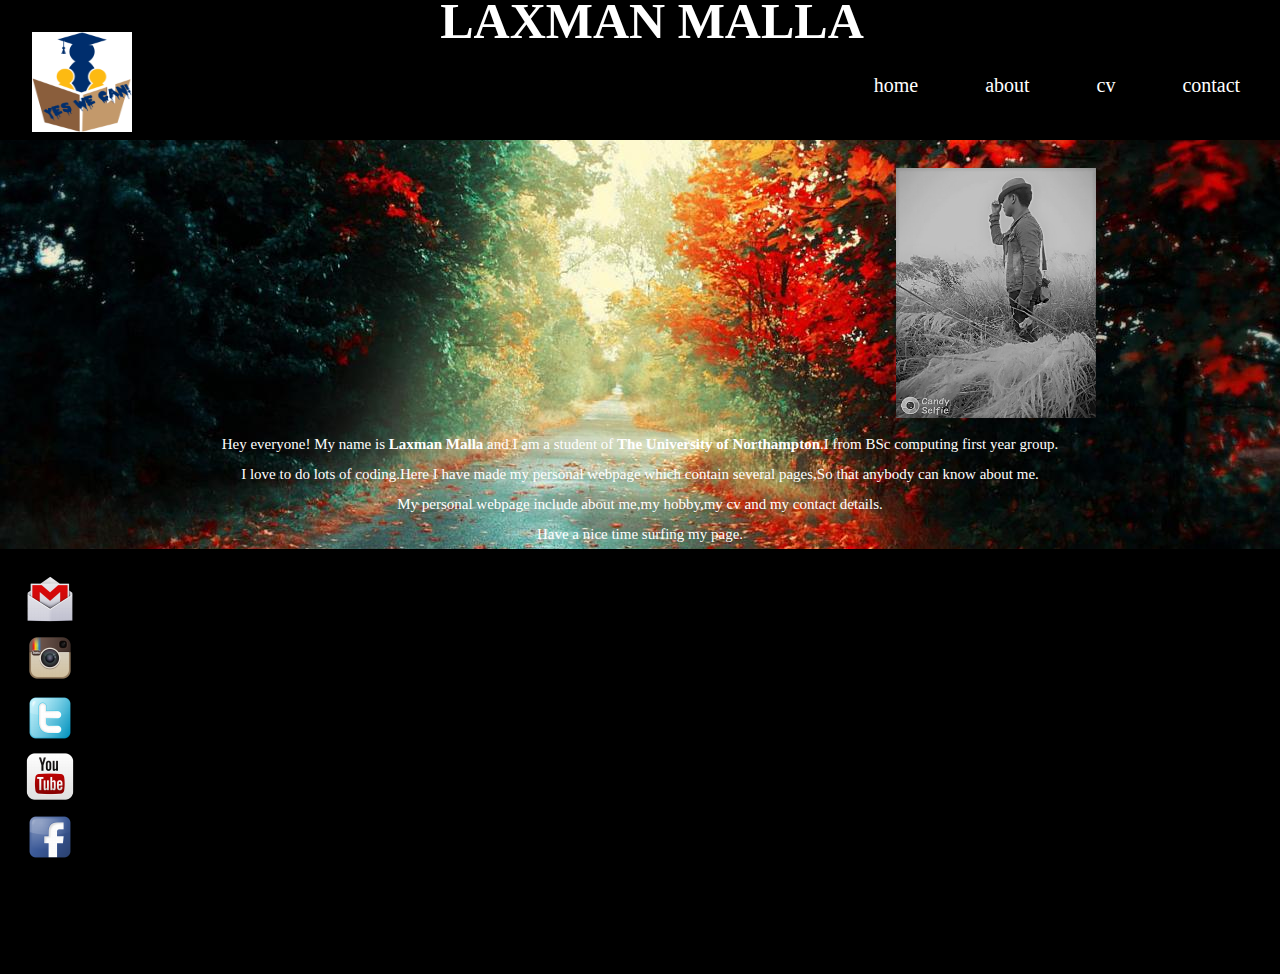
==== index.html @ 5e810591 "My first commit 03-09-2017" ====
<!DOCTYPE html>
<html>
      <head>
        <link rel="icon" href="images/6.jpg">


      </head>
      <title>home</title>
      <link rel="stylesheet"type="text/css"href="css/1.css">
  <body>
      <header>

        <div class="lax">
          <a href="index.html"><img src="images/logo.jpg"style="width:100px;height:100px"></a>
      </div>
        <div class="name">
          <h1>LAXMAN MALLA</h1>
          </div>
      <div class="menubar">
      <ul>
         <li> <a href="index.html">home</a></li>
         <li> <a href="bio.html">about</a></li>
         <li> <a href="cv.html">cv</a></li>
         <li> <a href="contact.html">contact</a></li>
       </ul>
     </div>

     </header>
      <section>
      <div class="images">
     <img src="images/pic.jpg" style="width:200px;height:250px">
    </div>
     <div class="intro">
      <p>Hey everyone! My name is <b>Laxman Malla</b> and I am a student
       of <b>The University of Northampton</b>.I from BSc computing first year group.
       <br>I love to do lots of coding.Here I have made my personal webpage which
       contain several pages,So that anybody can know about me.
       <br>My personal webpage include about me,my hobby,my cv and my contact details.</br>
       Have a nice time surfing my page.
     </p>

     </div>
          </section>
                  <footer>
                <div class="social">
                  <ul>
                    <li><a href="https://www.facebook.com/"><img src="images/1.1.jpg"></a></li>
                    <li><a href="https://www.youtube.com/"><img src="images/2.1.jpg"></a></li>
                    <li><a href="https://www.twitter.com/"><img src="images/3.1.jpg"></a></li>
                      <li><a href="https://www.instagram.com/"><img src="images/4.1.jpg"></a></li>
                        <li><a href="https://www.gmail.com/"><img src="images/5.jpg"></a></li>
                      </ul>
                </div>

                  <div class="googlemap">
                    <iframe src="https://www.google.com/maps/embed?pb=!1m18!1m12!1m3!1d28253.84410042941!2d85.36262135392616!3d27.72560569817799!2m3!1f0!2f0!3f0!3m2!1i1024!2i768!4f13.1!3m3!1m2!1s0x0%3A0xb8e1a147cb4dc56c!2sNayaa+Aayaam+Multi-Disciplinary+Institute+(NAMI)!5e0!3m2!1sen!2snp!4v1488660706093" width="350" height="300" frameborder="0" style="border:0" allowfullscreen></iframe>
                  </div>


                  </footer>



  </body>
</html>
---- css/1.css ----
body{
  background-image: url('../images/nature.jpg');
  background-repeat: no-repeat;
  font-size: 14px;
  margin: 0%;
  width: 100%;
  line-height: 30px;


}
h1,h2,h3,h4,h5,h6,p,ul{margin: 0;padding: 0}
header{background: black;font-size: 14px;margin-bottom: 0.5%;padding: 0.5%;
position:static;


}

.lax{
  display: flex;float: left;padding: 1%;margin: 1%;width: auto;
}
.name {text-align: center;color: white;width: auto;font-size: 25px;font-style:normal;width: auto;padding-right: 10%}
.menubar{background: black;

}
.menubar ul{
  display: flex;flex-flow: row wrap;justify-content:flex-end;

}
.menubar ul li{
  list-style: none;background: black; color: white;padding: 1.5%;margin: 1.5%;font-size: 20px;

}
.menubar ul li a{
  text-decoration:inherit;color: white;

}
.menubar ul li:hover{background: gray;border-radius: 10px;}
.menubar ul li:hover a{color: white}
section{display: flex; flex-direction: column;width: 100%;

}
.images{
padding-left: 70%;
}
.intro{
  @import url(https://fonts.googleapis.com/css?family=Clicker+Script);
  color: white;text-align: center;font-size: 15px;
  font-family: 'Clicker Script', cursive;
}

  footer{
    background: black;padding: 2%;display: flex;flex-direction: row;
     margin: 0%;}

     .social{

     }

     .social ul{
       display: flex;flex-flow: row;flex-direction:column-reverse;
     }
     .social ul li{
       list-style: none;background: black; color: white;padding: 0.5%;margin:0.3 %;
     }
     .social ul li a  {
    text-decoration: inherit;
  }
  .social ul li:hover{background: gray; border-radius: 10px}
  .social ul li:hover a{color: white}


  .googlemap{ width: 60%;
    margin: 1%;padding: 2%;display: flex;flex-direction: row-reverse;
    text-shadow: rgba(0,0,0,0.01) 0 0 1px;
  }


  @media all and (max-width: 600px){
  	.menubar ul{
  		flex-flow: column wrap;
  	}
  	section{
  		flex-flow: column wrap;
  	}
  	.article{
  		width: 98%;
  		margin:1%;
  	}
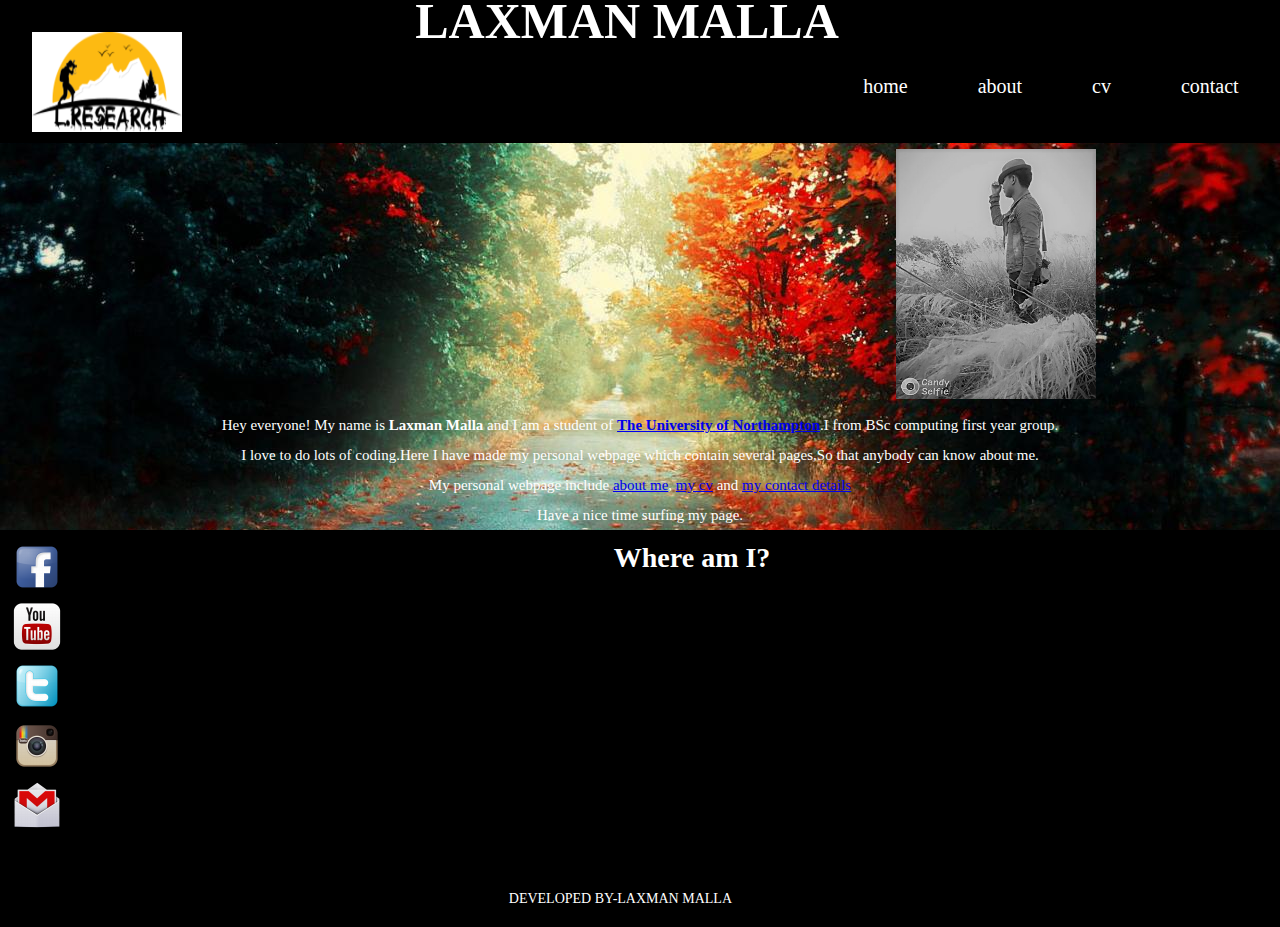
==== commit 3ccf3812: "this is my second commit" ====
--- a/index.html
+++ b/index.html
@@ -11,7 +11,7 @@
       <header>
 
         <div class="lax">
-          <a href="index.html"><img src="images/logo.jpg"style="width:100px;height:100px"></a>
+          <a href="index.html"><img src="images/logo.jpg"style="width:150px;height:100px"></a>
       </div>
         <div class="name">
           <h1>LAXMAN MALLA</h1>
@@ -32,10 +32,10 @@
     </div>
      <div class="intro">
       <p>Hey everyone! My name is <b>Laxman Malla</b> and I am a student
-       of <b>The University of Northampton</b>.I from BSc computing first year group.
+       of <b><a href=http://www.northampton.ac.uk/>The University of Northampton</a></b>.I from BSc computing first year group.
        <br>I love to do lots of coding.Here I have made my personal webpage which
        contain several pages,So that anybody can know about me.
-       <br>My personal webpage include about me,my hobby,my cv and my contact details.</br>
+       <br>My personal webpage include <a href="bio.html">about me</a>, <a href="cv.html">my cv</a> and <a href="contact.html">my contact details</a></br>
        Have a nice time surfing my page.
      </p>
 
@@ -51,9 +51,10 @@
                         <li><a href="https://www.gmail.com/"><img src="images/5.jpg"></a></li>
                       </ul>
                 </div>
-
                   <div class="googlemap">
+                    <h1>Where am I?</h1>
                     <iframe src="https://www.google.com/maps/embed?pb=!1m18!1m12!1m3!1d28253.84410042941!2d85.36262135392616!3d27.72560569817799!2m3!1f0!2f0!3f0!3m2!1i1024!2i768!4f13.1!3m3!1m2!1s0x0%3A0xb8e1a147cb4dc56c!2sNayaa+Aayaam+Multi-Disciplinary+Institute+(NAMI)!5e0!3m2!1sen!2snp!4v1488660706093" width="350" height="300" frameborder="0" style="border:0" allowfullscreen></iframe>
+                    <p>DEVELOPED BY-LAXMAN MALLA</P>
                   </div>
 
 
--- a/css/1.css
+++ b/css/1.css
@@ -17,6 +17,18 @@
 
 .lax{
   display: flex;float: left;padding: 1%;margin: 1%;width: auto;
+    width: 50px;
+    height: 50px;
+    background-color: black;
+    font-weight: bold;
+    position: relative;
+    -webkit-animation: mymove 5s infinite;
+    animation: mymove 5s infinite;
+}
+
+@-webkit-keyframes mymove {
+    from {left: 0px;}
+    to {left: 100px;}
 }
 .name {text-align: center;color: white;width: auto;font-size: 25px;font-style:normal;width: auto;padding-right: 10%}
 .menubar{background: black;
@@ -48,32 +60,37 @@
   font-family: 'Clicker Script', cursive;
 }
 
-  footer{
-    background: black;padding: 2%;display: flex;flex-direction: row;
-     margin: 0%;}
+footer{
+  background: black;padding: 1%;display: flex;flex-direction: row;
+   margin: 0%;width: 100%;}
 
-     .social{
+   .social{
+padding-right: 35%;width:
+   }
 
-     }
+   .social ul{
+     display: flex;flex-direction: column;
+   }
+   .social ul li{
+     list-style: none;background: black; color: white;padding: 0.5%;margin:0.3 %;
+   }
+   .social ul li a  {
+  text-decoration: inherit;
+}
+.social ul li:hover{background: gray; border-radius: 10px}
+.social ul li:hover a{color: white}
 
-     .social ul{
-       display: flex;flex-flow: row;flex-direction:column-reverse;
-     }
-     .social ul li{
-       list-style: none;background: black; color: white;padding: 0.5%;margin:0.3 %;
-     }
-     .social ul li a  {
-    text-decoration: inherit;
-  }
-  .social ul li:hover{background: gray; border-radius: 10px}
-  .social ul li:hover a{color: white}
+}
+.googlemap{
+  margin-top: 2%;padding: 0%;display: flex;flex-direction: row-reverse;;
 
-
-  .googlemap{ width: 60%;
-    margin: 1%;padding: 2%;display: flex;flex-direction: row-reverse;
-    text-shadow: rgba(0,0,0,0.01) 0 0 1px;
-  }
-
+}
+.googlemap h1{
+  color: white;text-align: left;padding-left: 30%;
+}
+ .googlemap p{
+   color: white;
+ }
 
   @media all and (max-width: 600px){
   	.menubar ul{
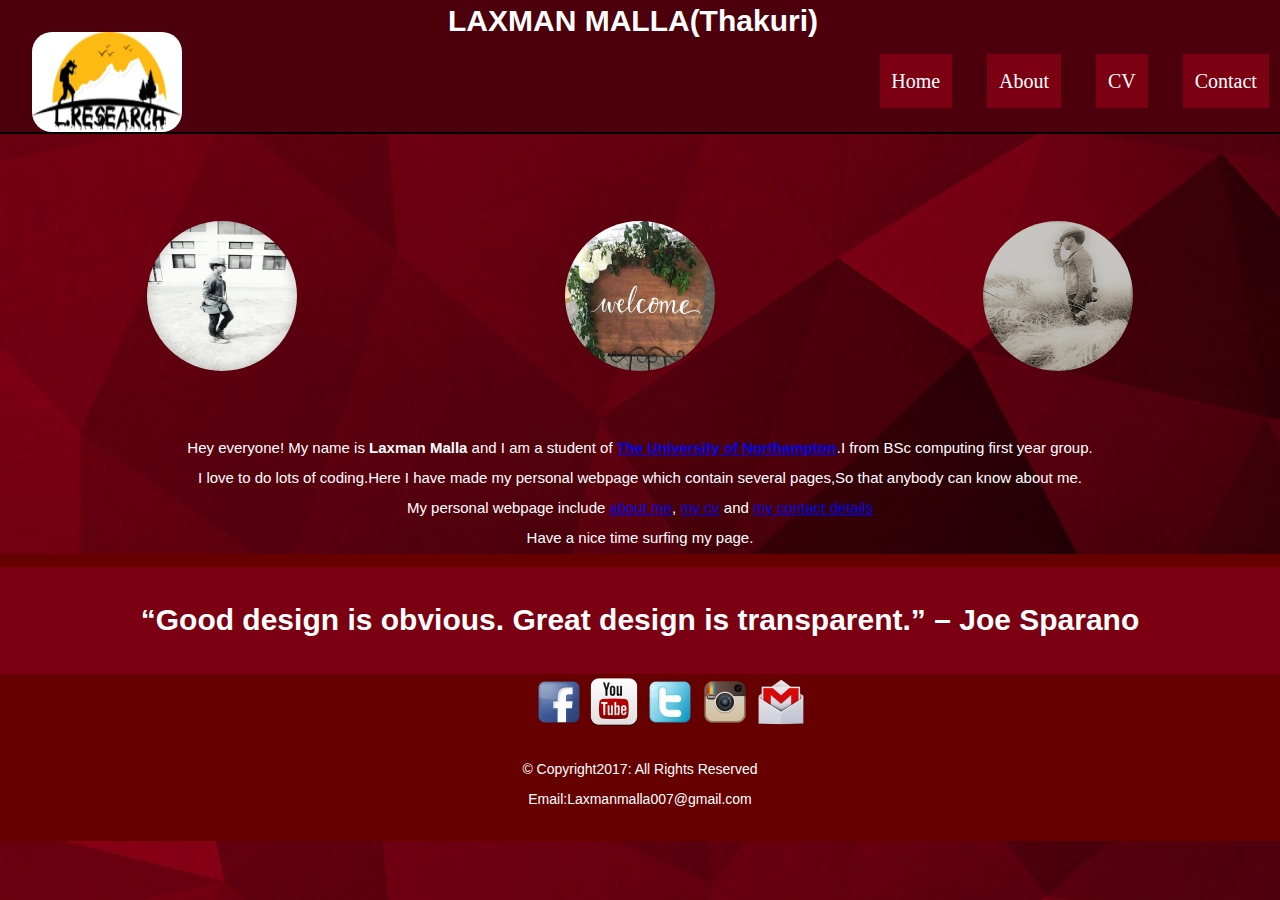
==== commit 4e7b22d7: "this is my eigth commit" ====
--- a/index.html
+++ b/index.html
@@ -11,24 +11,32 @@
       <header>
 
         <div class="lax">
-          <a href="index.html"><img src="images/logo.jpg"style="width:150px;height:100px"></a>
+          <a href="index.html"><img src="images/logo.jpg"></a>
       </div>
         <div class="name">
-          <h1>LAXMAN MALLA</h1>
+          <h1>LAXMAN MALLA(Thakuri)</h1>
           </div>
       <div class="menubar">
       <ul>
-         <li> <a href="index.html">home</a></li>
-         <li> <a href="bio.html">about</a></li>
-         <li> <a href="cv.html">cv</a></li>
-         <li> <a href="contact.html">contact</a></li>
+         <li> <a href="index.html">Home</a></li>
+         <li> <a href="bio.html">About</a></li>
+         <li> <a href="cv.html">CV</a></li>
+         <li> <a href="contact.html">Contact</a></li>
        </ul>
      </div>
 
      </header>
       <section>
       <div class="images">
-     <img src="images/pic.jpg" style="width:200px;height:250px">
+        <article class="pix">
+        <a href="cv.html"><img src="images/pix.jpg" ></a>
+      </article>
+        <article class="wel">
+        <a href="index.html"><img src="images/wel.jpg"></a>
+       </article>
+       <article class="pic">
+     <a href="contact.html"><img src="images/pic.jpg"></a>
+   </article>
     </div>
      <div class="intro">
       <p>Hey everyone! My name is <b>Laxman Malla</b> and I am a student
@@ -41,26 +49,29 @@
 
      </div>
           </section>
-                  <footer>
-                <div class="social">
-                  <ul>
-                    <li><a href="https://www.facebook.com/"><img src="images/1.1.jpg"></a></li>
-                    <li><a href="https://www.youtube.com/"><img src="images/2.1.jpg"></a></li>
-                    <li><a href="https://www.twitter.com/"><img src="images/3.1.jpg"></a></li>
-                      <li><a href="https://www.instagram.com/"><img src="images/4.1.jpg"></a></li>
-                        <li><a href="https://www.gmail.com/"><img src="images/5.jpg"></a></li>
-                      </ul>
-                </div>
-                  <div class="googlemap">
-                    <h1>Where am I?</h1>
-                    <iframe src="https://www.google.com/maps/embed?pb=!1m18!1m12!1m3!1d28253.84410042941!2d85.36262135392616!3d27.72560569817799!2m3!1f0!2f0!3f0!3m2!1i1024!2i768!4f13.1!3m3!1m2!1s0x0%3A0xb8e1a147cb4dc56c!2sNayaa+Aayaam+Multi-Disciplinary+Institute+(NAMI)!5e0!3m2!1sen!2snp!4v1488660706093" width="350" height="300" frameborder="0" style="border:0" allowfullscreen></iframe>
-                    <p>DEVELOPED BY-LAXMAN MALLA</P>
-                  </div>
-
-
-                  </footer>
-
 
 
   </body>
+  <footer>
+  <div class="quotes">
+      “Good design is obvious. Great design is transparent.” – Joe Sparano
+    </div>
+
+<div class="social">
+  <ul>
+    <li><a href="https://www.facebook.com/"><img src="images/1.1.jpg"></a></li>
+    <li><a href="https://www.youtube.com/"><img src="images/2.1.jpg"></a></li>
+    <li><a href="https://www.twitter.com/"><img src="images/3.1.jpg"></a></li>
+      <li><a href="https://www.instagram.com/"><img src="images/4.1.jpg"></a></li>
+        <li><a href="https://www.gmail.com/"><img src="images/5.jpg"></a></li>
+      </ul>
+</div>
+<div class="copy">
+<pre>
+&copy; Copyright2017: All Rights Reserved
+Email:Laxmanmalla007@gmail.com
+</pre>
+</div>
+
+</footer>
 </html>
--- a/css/1.css
+++ b/css/1.css
@@ -1,105 +1,273 @@
 body{
-  background-image: url('../images/nature.jpg');
-  background-repeat: no-repeat;
+  background-image: url('../images/wall1.jpg');
+  background-repeat: repeat;
   font-size: 14px;
   margin: 0%;
   width: 100%;
+  height: 100%;
   line-height: 30px;
 
 
 }
-h1,h2,h3,h4,h5,h6,p,ul{margin: 0;padding: 0}
-header{background: black;font-size: 14px;margin-bottom: 0.5%;padding: 0.5%;
-position:static;
-
-
+h1,h2,h3,h4,h5,h6,p,ul{
+  margin:0;
+  padding: 0;
+}
+header{
+  width: 100%;
+  background: #4C000C;
+  font-size: 14px;
+  padding: 0.5%;
+  position:static;
+
+box-shadow: 0px 2px 0px 0px;
+
+}
+.header img{
+  border-radius: 50%;
 }
 
 .lax{
-  display: flex;float: left;padding: 1%;margin: 1%;width: auto;
+  display: flex;
+  float: left;
+  padding: 1%;
+  margin: 1%;
+  width: auto;
     width: 50px;
     height: 50px;
-    background-color: black;
+    background-color: #4C000C;
     font-weight: bold;
     position: relative;
     -webkit-animation: mymove 5s infinite;
     animation: mymove 5s infinite;
+
+}
+.lax img{
+  width:150px;
+  height:100px;
+  border-radius: 20px;
 }
 
 @-webkit-keyframes mymove {
     from {left: 0px;}
     to {left: 100px;}
 }
-.name {text-align: center;color: white;width: auto;font-size: 25px;font-style:normal;width: auto;padding-right: 10%}
-.menubar{background: black;
+.name {
+  text-align: center;
+  color: white;
+  width: auto;
+  font-size: 15px;
+  font-style:normal;
+  width: auto;
+  padding-right: 10%;
+  @import url(https://fonts.googleapis.com/css?family=Fira+Sans);
+  font-family: 'Fira Sans', sans-serif;
+    }
+
+
+.menubar{
+  background:  #4C000C;
 
 }
 .menubar ul{
-  display: flex;flex-flow: row wrap;justify-content:flex-end;
+  display: flex;
+  flex-flow: row wrap;
+  justify-content:flex-end;
 
 }
 .menubar ul li{
-  list-style: none;background: black; color: white;padding: 1.5%;margin: 1.5%;font-size: 20px;
-
+  list-style: none;
+  background: #7A0012;
+  color: white;
+  padding: 1%;
+  margin: 1.5%;
+  font-size: 20px;
 }
 .menubar ul li a{
-  text-decoration:inherit;color: white;
-
-}
-.menubar ul li:hover{background: gray;border-radius: 10px;}
-.menubar ul li:hover a{color: white}
-section{display: flex; flex-direction: column;width: 100%;
-
+  text-decoration:inherit;
+  color: white;
+
+}
+.menubar ul li:hover{
+  background: gray;
+  border-radius: 10px;}
+.menubar ul li:hover a{
+  color: white
+}
+section{
+
+  width: 100%;
+
+}
+section img{
+  border-radius: 100%;
+}
+article img {
+  width: 150px;
+  height: 200px;
+  border-radius: 100%;
+}
+article a :hover {
+  border: 3px solid red;
 }
 .images{
-padding-left: 70%;
-}
+  margin:1%;
+  justify-content:space-around;
+  padding-top: 6%;
+  display: flex;
+  flex-direction: row;
+
+}
+.pix{
+
+}
+.pix img{
+  width:150px;
+  height:150px;
+
+}
+.pix:hover{
+
+  border-radius: 100%;
+  }
+}
+.wel{
+  margin-right: 0%;
+}
+.wel img{
+  width:150px;
+  height:150px;
+}
+.wel:hover{
+  border-radius: 100%;
+  }
+.pic{
+
+}
+.pic img{
+ width:150px;
+ height:150px;
+}
+.pic:hover{
+
+
+  /*box-shadow: 3px 3px 7px black;*/
+  border-radius: 100%;
+  /*border: 5px solid  #800000;*/
+  }
 .intro{
-  @import url(https://fonts.googleapis.com/css?family=Clicker+Script);
-  color: white;text-align: center;font-size: 15px;
-  font-family: 'Clicker Script', cursive;
-}
+  @import url('https://fonts.googleapis.com/css?family=Ubuntu');
+  color: white;
+  text-align: center;
+  font-size: 15px;
+  font-family: 'Ubuntu', sans-serif;
+  padding-top: 3%;
+    padding-bottom: 11px;
+}
+.intro a:hover{
+    padding: 0.4em 1em;
+    background: #660000;
+  box-shadow: 3px 3px 7px black;
+  border-radius: 5%;
+  color: gray;
+  }
+
 
 footer{
-  background: black;padding: 1%;display: flex;flex-direction: row;
-   margin: 0%;width: 100%;}
-
-   .social{
-padding-right: 35%;width:
-   }
-
+  background: #660000;
+  padding-top:  1%;
+  padding-bottom: 1%;
+   margin: 0%;
+   width: 100%;
+   margin-top: -0.8%;
+ }
+ .quotes{
+  background-color: #7A0012;
+
+  font-size: 30px;
+  color: white;
+  font-weight: 600;
+  text-align: center;
+  padding: 3%;
+  @import url(https://fonts.googleapis.com/css?family=Ubuntu);
+    font-family: 'Ubuntu', sans-serif;
+
+}
+.copy{
+
+  background-color: #660000;
+  color: white;
+  text-align: center;
+}
+.copy pre{
+
+	  @import url(https://fonts.googleapis.com/css?family=Ubuntu);
+      font-family: 'Ubuntu', sans-serif;
+}
+
+.social {
+padding-left: 531px;
+
+}
    .social ul{
-     display: flex;flex-direction: column;
-   }
+     display: flex;
+     flex-direction: row;
+   /*padding-left: 35%;
+   padding-top: 2%;*/
+
+ }
    .social ul li{
-     list-style: none;background: black; color: white;padding: 0.5%;margin:0.3 %;
+     list-style: none;
+     background: #660000;
+      color: white;
+      padding: 0.5%;
+      margin:0.3 %;
    }
    .social ul li a  {
   text-decoration: inherit;
 }
-.social ul li:hover{background: gray; border-radius: 10px}
-.social ul li:hover a{color: white}
-
-}
-.googlemap{
-  margin-top: 2%;padding: 0%;display: flex;flex-direction: row-reverse;;
-
-}
-.googlemap h1{
-  color: white;text-align: left;padding-left: 30%;
-}
- .googlemap p{
-   color: white;
+.social ul li:hover{
+  background: gray;
+   border-radius: 30%;
+
  }
-
-  @media all and (max-width: 600px){
+.social ul li:hover a{
+  color: white}
+
+  @media all and (max-width: 600px)
+  {
+  .lax {
+    margin-top: 12%;
+    padding-bottom: 7%;
+  }
   	.menubar ul{
   		flex-flow: column wrap;
+      width: 100%;
+      padding-top: 10%;
   	}
-  	section{
-  		flex-flow: column wrap;
-  	}
-  	.article{
-  		width: 98%;
-  		margin:1%;
-  	}
+
+    .menubar ul li {
+      text-align: center;
+    }
+
+    section .images{
+
+    justify-content:space-around;
+    padding-top: 6%;
+    display: flex;
+    flex-direction: column;
+    padding-left: 30%;
+
+  }
+  section .images article {
+    padding: 10%;
+  }
+  .social {
+    padding-left: 25%;
+  }
+  @-webkit-keyframes mymove {
+      from {left: 0px;}
+      to {left:250px;}
+
+
+}
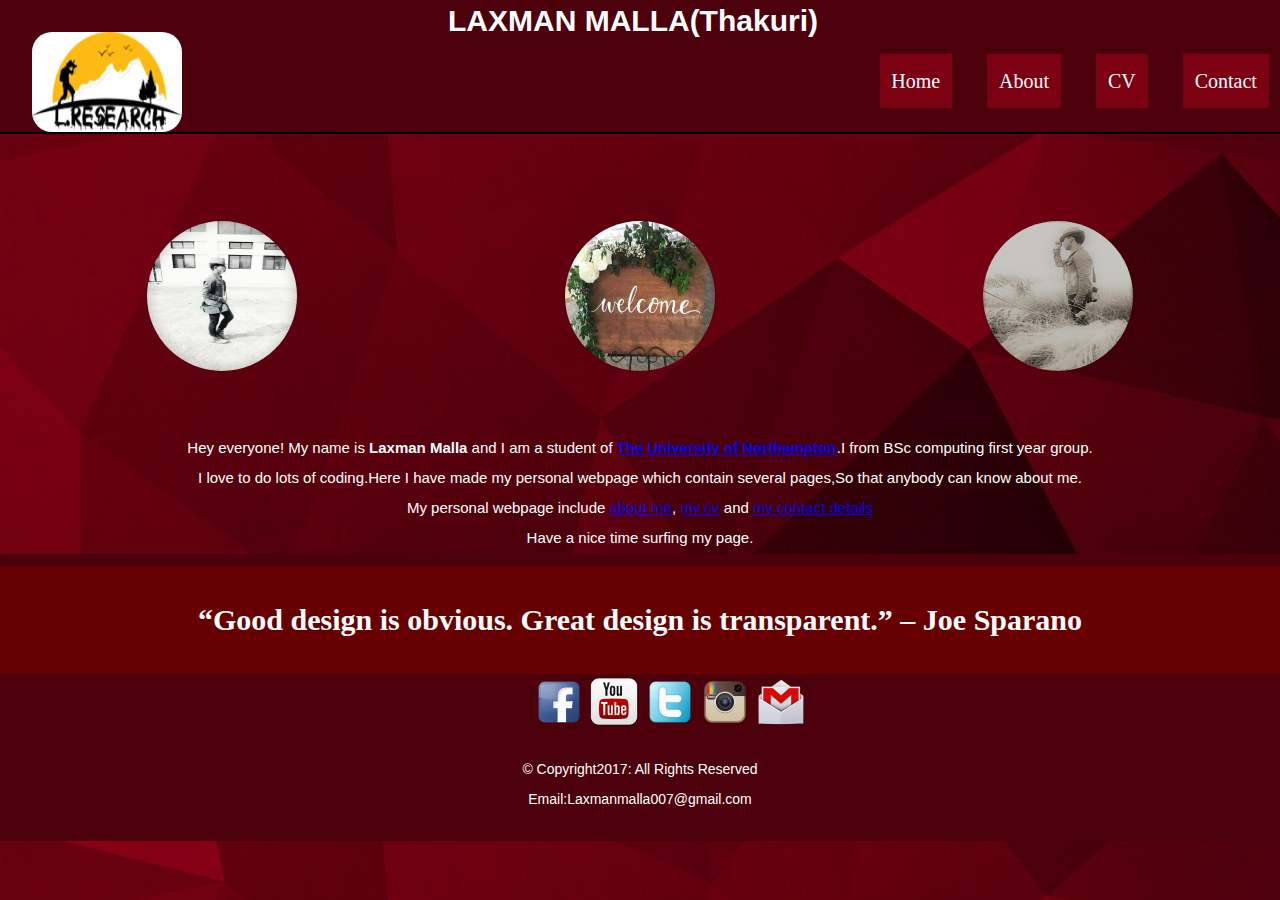
==== commit 80efc741: "this is my ningth commit" ====
--- a/index.html
+++ b/index.html
@@ -5,6 +5,7 @@
 
 
       </head>
+      <meta name="viewport" content="width=device-width, initial-scale=1">
       <title>home</title>
       <link rel="stylesheet"type="text/css"href="css/1.css">
   <body>
--- a/css/1.css
+++ b/css/1.css
@@ -35,7 +35,7 @@
   width: auto;
     width: 50px;
     height: 50px;
-    background-color: #4C000C;
+
     font-weight: bold;
     position: relative;
     -webkit-animation: mymove 5s infinite;
@@ -156,7 +156,7 @@
   /*border: 5px solid  #800000;*/
   }
 .intro{
-  @import url('https://fonts.googleapis.com/css?family=Ubuntu');
+  @import url(https://fonts.googleapis.com/css?family=Ubuntu);
   color: white;
   text-align: center;
   font-size: 15px;
@@ -171,74 +171,69 @@
   border-radius: 5%;
   color: gray;
   }
-
-
-footer{
-  background: #660000;
-  padding-top:  1%;
-  padding-bottom: 1%;
-   margin: 0%;
-   width: 100%;
-   margin-top: -0.8%;
- }
- .quotes{
-  background-color: #7A0012;
-
-  font-size: 30px;
-  color: white;
-  font-weight: 600;
-  text-align: center;
-  padding: 3%;
-  @import url(https://fonts.googleapis.com/css?family=Ubuntu);
-    font-family: 'Ubuntu', sans-serif;
-
-}
-.copy{
-
-  background-color: #660000;
-  color: white;
-  text-align: center;
-}
-.copy pre{
-
-	  @import url(https://fonts.googleapis.com/css?family=Ubuntu);
-      font-family: 'Ubuntu', sans-serif;
-}
-
-.social {
-padding-left: 531px;
-
-}
-   .social ul{
-     display: flex;
-     flex-direction: row;
-   /*padding-left: 35%;
-   padding-top: 2%;*/
-
- }
-   .social ul li{
-     list-style: none;
-     background: #660000;
-      color: white;
-      padding: 0.5%;
-      margin:0.3 %;
+  footer{
+    background: #4C000C;
+    padding-top:  1%;
+    padding-bottom: 1%;
+     margin: 0%;
+     margin-top: -0.8%;
    }
-   .social ul li a  {
-  text-decoration: inherit;
-}
-.social ul li:hover{
-  background: gray;
-   border-radius: 30%;
-
- }
-.social ul li:hover a{
-  color: white}
+   .quotes{
+    background-color: #660000;
+
+    font-size: 30px;
+    color: white;
+    font-weight: 600;
+    text-align: center;
+    padding: 3%;
+
+  }
+  .copy{
+
+    background-color: #4C000C;
+    color: white;
+    text-align: center;
+  }
+  .copy pre{
+
+  	font-family: 'Ubuntu', sans-serif;
+
+  }
+
+  .social {
+  padding-left: 531px;
+
+  }
+     .social ul{
+       display: flex;
+       flex-direction: row;
+     /*padding-left: 35%;
+     padding-top: 2%;*/
+
+   }
+     .social ul li{
+       list-style: none;
+       background: #4C000C;
+        color: white;
+        padding: 0.5%;
+        margin:0.3 %;
+     }
+     .social ul li a  {
+    text-decoration: inherit;
+  }
+  .social ul li:hover{
+    background: gray;
+     border-radius: 30%;
+
+   }
+  .social ul li:hover a{
+    color: white}
 
   @media all and (max-width: 600px)
   {
   .lax {
-    margin-top: 12%;
-    padding-bottom: 7%;
+    margin-top: 16%;
+    padding-bottom: 2%;
   }
   	.menubar ul{
   		flex-flow: column wrap;
@@ -247,6 +242,7 @@
   	}
 
     .menubar ul li {
+        flex-direction:column;
       text-align: center;
     }
 
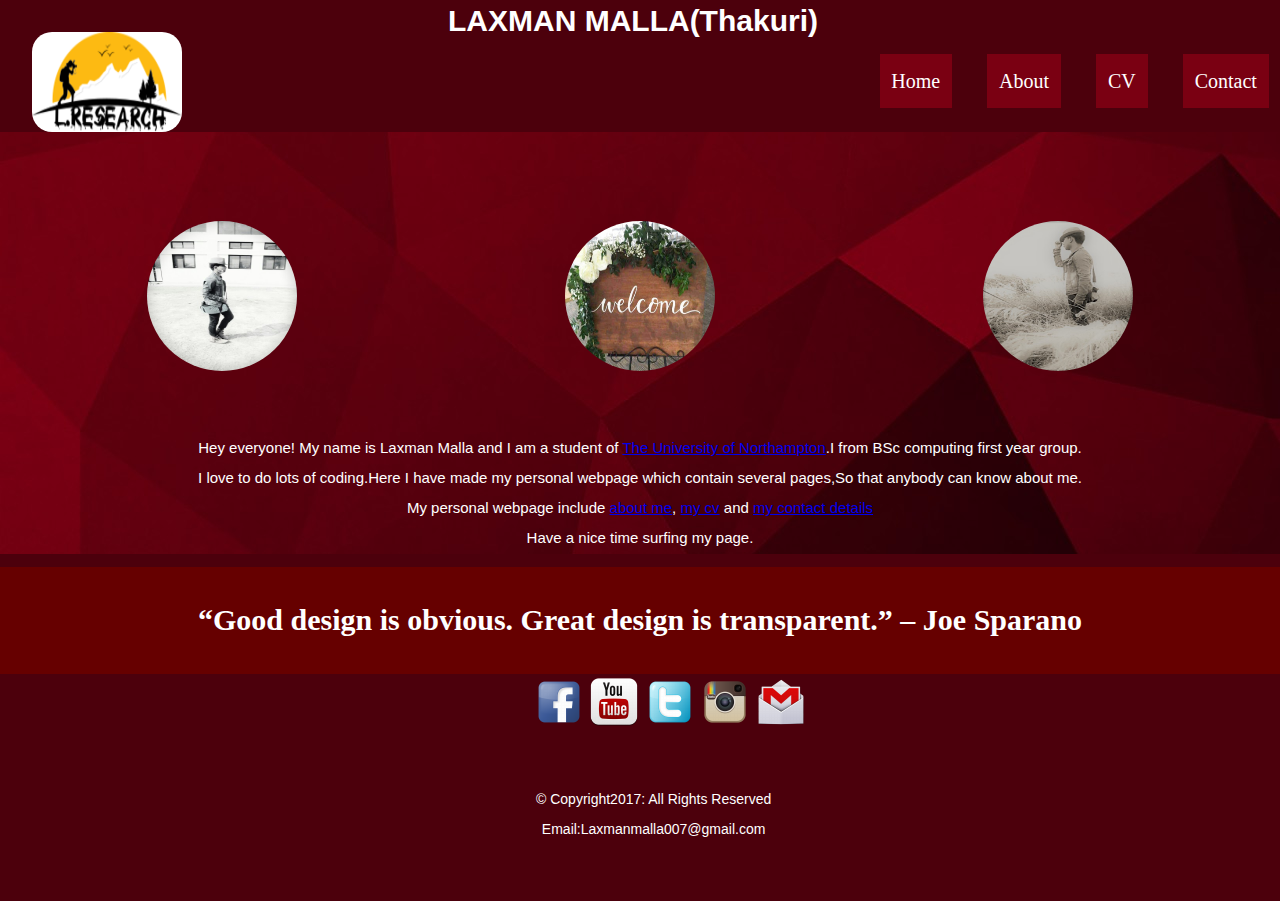
==== commit 927e4d1a: "this is my eleventh commit" ====
--- a/index.html
+++ b/index.html
@@ -1,78 +1,85 @@
+<!--
+Name:Laxman Malla
+UN ID:16443353 -->
+<!--This  is my home page which contain three parts i.e. header,section and footer.
+ Header itself contain three div class,section contain two div inside first div class it include three sub article classes,
+Footer also contain three div class -->
 <!DOCTYPE html>
-<html>
-      <head>
-        <link rel="icon" href="images/6.jpg">
-
-
-      </head>
-      <meta name="viewport" content="width=device-width, initial-scale=1">
-      <title>home</title>
-      <link rel="stylesheet"type="text/css"href="css/1.css">
-  <body>
-      <header>
-
-        <div class="lax">
-          <a href="index.html"><img src="images/logo.jpg"></a>
-      </div>
-        <div class="name">
-          <h1>LAXMAN MALLA(Thakuri)</h1>
-          </div>
-      <div class="menubar">
-      <ul>
-         <li> <a href="index.html">Home</a></li>
-         <li> <a href="bio.html">About</a></li>
-         <li> <a href="cv.html">CV</a></li>
-         <li> <a href="contact.html">Contact</a></li>
-       </ul>
-     </div>
-
-     </header>
-      <section>
-      <div class="images">
+<html><!--start of html tag-->
+  <head> <!-- This is begin of head -->
+       <link rel="icon" href="images/6.jpg"> <!-- This helps to put icons in title -->
+       <meta name="viewport" content="width=device-width, initial-scale=1"> <!--This helps us to display or view my website in mobile -->
+  <title>
+        home
+  </title> <!-- This display the title of my website named as home-->
+       <link rel="stylesheet"type="text/css"href="css/1.css"> <!--It links the CSS file so that my website become more attractive-->
+  </head> <!-- This end of head -->
+  <body> <!--Begin of body tag-->
+    <header> <!--start of header tag -->
+    <div class="lax"> <!--New div class named lax is made -->
+          <a href="index.html"><img src="images/logo.jpg"></a> <!--My own logo is kept by using img src tag and linked to index.html by
+          using a href tag -->
+    </div>
+    <div class="name"> <!--New div class name is made -->
+          <h1>LAXMAN MALLA(Thakuri)</h1> <!--It displays My name as header-->
+    </div>
+    <div class="menubar"> <!--New div class menubar is made-->
+    <ul> <!--It helps to list out my navigation items in unordered list -->
+         <li> <a href="index.html">Home</a></li> <!--It link to index.html page-->
+         <li> <a href="bio.html">About</a></li> <!--It link to bio.html page -->
+         <li> <a href="cv.html">CV</a></li> <!--It link to CV.html page -->
+         <li> <a href="contact.html">Contact</a></li> <!--It link to contact.html page -->
+    </ul> <!--It is the end of unordered list-->
+    </div>
+   </header> <!--Here is the end of Header-->
+   <section> <!--It is the begin of section part-->
+      <!--Two new div are made inorder to divide equal part-->
+      <!--Three new different article class are made inside images div and it is linked to cv.html,index.html and finally contact.html page-->
+     <div class="images"> <!--begin of first div-->
         <article class="pix">
-        <a href="cv.html"><img src="images/pix.jpg" ></a>
-      </article>
+             <a href="cv.html"><img src="images/pix.jpg" ></a>
+        </article>
         <article class="wel">
-        <a href="index.html"><img src="images/wel.jpg"></a>
+             <a href="index.html"><img src="images/wel.jpg"></a>
+        </article>
+        <article class="pic">
+             <a href="contact.html"><img src="images/pic.jpg"></a>
        </article>
-       <article class="pic">
-     <a href="contact.html"><img src="images/pic.jpg"></a>
-   </article>
-    </div>
-     <div class="intro">
-      <p>Hey everyone! My name is <b>Laxman Malla</b> and I am a student
-       of <b><a href=http://www.northampton.ac.uk/>The University of Northampton</a></b>.I from BSc computing first year group.
-       <br>I love to do lots of coding.Here I have made my personal webpage which
-       contain several pages,So that anybody can know about me.
-       <br>My personal webpage include <a href="bio.html">about me</a>, <a href="cv.html">my cv</a> and <a href="contact.html">my contact details</a></br>
-       Have a nice time surfing my page.
+     </div><!--This is end of first div-->
+     <div class="intro"> <!--This is begin of first div-->
+      <p>Hey everyone! My name is Laxman Malla and I am a student
+         of <a href=http://www.northampton.ac.uk/>The University of Northampton</a>.I from BSc computing first year group.<!--It helps us to link to website of my University-->
+         <br>I love to do lots of coding.Here I have made my personal webpage which
+         contain several pages,So that anybody can know about me.
+         <br>My personal webpage include <a href="bio.html">about me</a>, <a href="cv.html">my cv</a> and <a href="contact.html">my contact details</a></br>
+         Have a nice time surfing my page.
      </p>
 
-     </div>
-          </section>
+     </div> <!--end of second div-->
+  </section> <!--here is the stop of section tag-->
 
-
-  </body>
-  <footer>
-  <div class="quotes">
-      “Good design is obvious. Great design is transparent.” – Joe Sparano
+  <footer> <!--This is the begin of footer-->
+     <!--Footer also contain three div -->
+     <div class="quotes">
+        “Good design is obvious. Great design is transparent.” – Joe Sparano<!--It the quote written by -Joe Sparano-->
     </div>
 
-<div class="social">
-  <ul>
-    <li><a href="https://www.facebook.com/"><img src="images/1.1.jpg"></a></li>
-    <li><a href="https://www.youtube.com/"><img src="images/2.1.jpg"></a></li>
-    <li><a href="https://www.twitter.com/"><img src="images/3.1.jpg"></a></li>
-      <li><a href="https://www.instagram.com/"><img src="images/4.1.jpg"></a></li>
-        <li><a href="https://www.gmail.com/"><img src="images/5.jpg"></a></li>
-      </ul>
-</div>
-<div class="copy">
-<pre>
-&copy; Copyright2017: All Rights Reserved
-Email:Laxmanmalla007@gmail.com
-</pre>
-</div>
-
-</footer>
-</html>
+    <div class="social">
+    <!--images of different social sites are kept and it is link to all my profiles in different social sites-->
+      <ul>
+        <li><a href="https://www.facebook.com/laxman.malla.946"><img src="images/1.1.jpg"></a></li>
+        <li><a href="https://www.youtube.com/channel/UCW4M9yWxjE1VS9CmZ6MuG7A"><img src="images/2.1.jpg"></a></li>
+        <li><a href="https://twitter.com/LaxmanMalla12"><img src="images/3.1.jpg"></a></li>
+        <li><a href="https://www.instagram.com/luxmaan_thakuree/"><img src="images/4.1.jpg"></a></li>
+        <li><a href="https://www.gmail.com/laxmanmalla007"><img src="images/5.jpg"></a></li>
+    </ul>
+   </div>
+   <div class="copy">
+       <pre> <!--this helps to write sentences in paragraph -->
+       &copy; Copyright2017: All Rights Reserved
+       Email:Laxmanmalla007@gmail.com
+      </pre>
+   </div>
+  </footer><!--Here is the end of footer tag-->
+  </body> <!--end of body tag-->
+</html><!--the stop of html tag-->
--- a/css/1.css
+++ b/css/1.css
@@ -1,103 +1,97 @@
-body{
-  background-image: url('../images/wall1.jpg');
-  background-repeat: repeat;
-  font-size: 14px;
-  margin: 0%;
-  width: 100%;
-  height: 100%;
-  line-height: 30px;
-
-
-}
-h1,h2,h3,h4,h5,h6,p,ul{
+/*
+Name:Laxman Malla
+UN ID:16443353*/
+/*My css file of index.html contain body, header, section, footer and lastly I
+have used @media inorder to make responsive */
+body{      /* this helps to make body part attractive*/
+  background-image: url('../images/wall1.jpg');/*to keep background image*/
+  background-repeat: repeat; /*to continue the background image after the end of image*/
+  font-size: 14px; /*it gives fontsize of body part 14px*/
+  margin: 0%;/*it gives margin 0 to body part*/
+  width: 100%;/*it gives width 100% to body parts*/
+  height: 100%;/*It gives height 100% to body parts*/
+  line-height: 30px;/*It gives line height of background images 30px*/
+
+
+}
+h1,h2,h3,h4,h5,h6,p,ul{/*this is written to maintain margin
+  and padding in header and paragraph */
   margin:0;
   padding: 0;
 }
-header{
+header{/*this helps to make attractive header*/
   width: 100%;
   background: #4C000C;
   font-size: 14px;
-  padding: 0.5%;
-  position:static;
-
-box-shadow: 0px 2px 0px 0px;
-
-}
-.header img{
+  padding: 0.5%; /*It gives padding 0.5% to the header*/
+  position:static;/*It helps to make header move up and down when the curser is moved*/
+}
+.header img{/*It make the image curved  by giving boarder radius 50%*/
   border-radius: 50%;
 }
 
-.lax{
-  display: flex;
-  float: left;
+.lax{/*It is the first div class of header*/
+  float: left;/*It helps this div to move left*/
   padding: 1%;
   margin: 1%;
-  width: auto;
-    width: 50px;
-    height: 50px;
-
-    font-weight: bold;
-    position: relative;
-    -webkit-animation: mymove 5s infinite;
-    animation: mymove 5s infinite;
-
+  width: 50px;/*This gives the width of the lax div pic 50px*/
+  height: 50px;/*This gives the height of the lax div pic 50px*/
+  position: relative;
+  -webkit-animation: mymove 5s infinite;/*It gives the animation to the logo*/
+  animation: mymove 5s infinite;
 }
 .lax img{
-  width:150px;
-  height:100px;
-  border-radius: 20px;
+  width:150px;/*This gives the width of the logo pic 50px*/
+  height:100px;/*This gives the height of the logo pic 50px*/
+  border-radius: 20px;/*It provide the border radius 20px of the pic so that it become curved*/
 }
 
 @-webkit-keyframes mymove {
-    from {left: 0px;}
-    to {left: 100px;}
+  from {left: 0px;}/*It moves the logo from left */
+  to {left: 100px;}/*It moves end to left only*/
 }
 .name {
-  text-align: center;
-  color: white;
+  text-align: center;/*It put my name in center of the div*/
+  color: white; /*It provide the font color s white*/
   width: auto;
   font-size: 15px;
   font-style:normal;
   width: auto;
   padding-right: 10%;
-  @import url(https://fonts.googleapis.com/css?family=Fira+Sans);
+  @import url(https://fonts.googleapis.com/css?family=Fira+Sans);/*It helps to give new font from googlefont*/
   font-family: 'Fira Sans', sans-serif;
     }
-
-
-.menubar{
+.menubar{/*This provide whole menubar div color as #4C000C*/
   background:  #4C000C;
-
 }
 .menubar ul{
   display: flex;
   flex-flow: row wrap;
-  justify-content:flex-end;
-
-}
-.menubar ul li{
-  list-style: none;
+  justify-content:flex-end;/*It keep the whole navigation content to the end*/
+
+}
+.menubar ul li{/*It modify all the items inside the ul tag */
+  list-style: none; /*By this the list style will be nothing*/
   background: #7A0012;
   color: white;
   padding: 1%;
   margin: 1.5%;
   font-size: 20px;
 }
-.menubar ul li a{
-  text-decoration:inherit;
-  color: white;
-
-}
-.menubar ul li:hover{
+.menubar ul li a{/*this is for link items*/
+  text-decoration:inherit;/*It remove the line under the navigation items*/
+  color: white;
+
+}
+.menubar ul li:hover{/*It helps in hover of the navigation items
+  whose color changes to gray on hover and its border radius is made 10px to make curved in edge*/
   background: gray;
   border-radius: 10px;}
 .menubar ul li:hover a{
   color: white
 }
-section{
-
+section{/*It helps to make attractive section.Section contain two div and first div contain three sub article classes .*/
   width: 100%;
-
 }
 section img{
   border-radius: 100%;
@@ -107,10 +101,10 @@
   height: 200px;
   border-radius: 100%;
 }
-article a :hover {
+article a :hover {/*It helps to display border color red while hovering and its border increase to 3px*/
   border: 3px solid red;
 }
-.images{
+.images{/*It gives space around the images, It show all the images in one row by keeping flex-direction-row*/
   margin:1%;
   justify-content:space-around;
   padding-top: 6%;
@@ -118,152 +112,122 @@
   flex-direction: row;
 
 }
-.pix{
-
-}
-.pix img{
+.pix img{/*It provides height and width for the images of pix div*/
   width:150px;
   height:150px;
-
 }
 .pix:hover{
-
-  border-radius: 100%;
-  }
-}
+  border-radius: 100%;/*It makes circle of the items of pix div while hovering by keeping border-radius 100%*/
+  }
 .wel{
   margin-right: 0%;
 }
-.wel img{
+.wel img{/*It provides height and width for the images of wel div*/
   width:150px;
   height:150px;
 }
 .wel:hover{
-  border-radius: 100%;
-  }
-.pic{
-
-}
-.pic img{
+  border-radius: 100%;/*It makes circle of the items of wel div while hovering by keeping border-radius 100%*/
+  }
+.pic img{/*It provides height and width for the images of pic div*/)
  width:150px;
  height:150px;
 }
 .pic:hover{
-
-
-  /*box-shadow: 3px 3px 7px black;*/
-  border-radius: 100%;
-  /*border: 5px solid  #800000;*/
+  border-radius: 100%;/*It makes circle of the items of pic div while hovering by keeping border-radius 100%*/
   }
 .intro{
-  @import url(https://fonts.googleapis.com/css?family=Ubuntu);
+  @import url(https://fonts.googleapis.com/css?family=Ubuntu);/*This is the font taken from google font inorder to make more attractive*/
   color: white;
   text-align: center;
   font-size: 15px;
-  font-family: 'Ubuntu', sans-serif;
+  font-family: 'Ubuntu', sans-serif;/*Ubuntu is the font taken from google font*/
   padding-top: 3%;
-    padding-bottom: 11px;
-}
-.intro a:hover{
-    padding: 0.4em 1em;
-    background: #660000;
-  box-shadow: 3px 3px 7px black;
-  border-radius: 5%;
+  padding-bottom: 11px;
+}
+.intro a:hover{/*It makes hover in intro div*/
+  padding: 0.4em 1em;
+  background: #660000;
+  box-shadow: 3px 3px 7px black;/*It provides box-shadows while hovering*/
+  border-radius: 5%;/*It curved the box into 5% while hovering*/
   color: gray;
   }
-  footer{
-    background: #4C000C;
-    padding-top:  1%;
-    padding-bottom: 1%;
-     margin: 0%;
-     margin-top: -0.8%;
+footer{/*This helps to make attractive footer*/
+  background: #4C000C;
+  padding-top:  1%;/*It provide padding 1% from top */
+  padding-bottom: 1%;/*It provide padding 1% from bottom*/
+  margin: 0%;
+  margin-top: -0.8%;/*It gives margin -0.8% from top*/
    }
-   .quotes{
-    background-color: #660000;
-
-    font-size: 30px;
-    color: white;
-    font-weight: 600;
+.quotes{/*It design on the quotes div by giving padding:3% and giving font-size:30px  */
+  background-color: #660000;
+  font-size: 30px;
+  color: white;
+  font-weight: 600;
+  text-align: center;
+  padding: 3%;
+}
+.copy{/*It is the last part of the footer*/
+  background-color: #4C000C;
+  color: white;
+  text-align: center;/*It is kept to center*/
+  }
+.copy pre{
+  font-family: 'Ubuntu', sans-serif;/*It is the font type taken from the google font */
+  }
+.social {
+  padding-left: 531px;/*In order to kept with the same line of the copy div class padding is given from left side*/
+  }
+.social ul{
+  display: flex;
+  flex-direction: row;/*It listed all the items in row*/
+   }
+.social ul li{
+   list-style: none;/*It remove the notation of the navigation items kept nothing*/
+   background: #4C000C;
+   color: white;
+   padding: 0.5%;/*It gives padding 0.5% to navigation items seperately*/
+   margin:0.3 %;/*It gives margin 0.3% to navigation items seperatly*/
+     }
+.social ul li a  {
+  text-decoration: inherit;/*It remove the underline of the navigation items kept nothing*/
+  }
+.social ul li:hover{    /*It helps to hover in social sites icon and change its color while hovering*/
+  background: gray;
+  border-radius: 30%;
+   }
+.social ul li:hover a{ /*It makes the background of  link site white while hovering */
+  color: white}
+@media all and (max-width: 600px)
+  /*This is done for the responsive or for the mobile view. Mobile view appears when the size is less or equal to 600px*/
+  {
+.lax {
+  margin-top: 16%;
+  padding-bottom: 2%;
+  }
+.menubar ul{
+   flex-flow: column wrap;
+   width: 100%;
+   padding-top: 10%;
+  	}
+.menubar ul li {
+    flex-direction:column;/*This keep all the menubar items in column*/
     text-align: center;
-    padding: 3%;
-
-  }
-  .copy{
-
-    background-color: #4C000C;
-    color: white;
-    text-align: center;
-  }
-  .copy pre{
-
-  	font-family: 'Ubuntu', sans-serif;
-
-  }
-
-  .social {
-  padding-left: 531px;
-
-  }
-     .social ul{
-       display: flex;
-       flex-direction: row;
-     /*padding-left: 35%;
-     padding-top: 2%;*/
-
-   }
-     .social ul li{
-       list-style: none;
-       background: #4C000C;
-        color: white;
-        padding: 0.5%;
-        margin:0.3 %;
-     }
-     .social ul li a  {
-    text-decoration: inherit;
-  }
-  .social ul li:hover{
-    background: gray;
-     border-radius: 30%;
-
-   }
-  .social ul li:hover a{
-    color: white}
-
-  @media all and (max-width: 600px)
-  {
-  .lax {
-    margin-top: 16%;
-    padding-bottom: 2%;
-  }
-  	.menubar ul{
-  		flex-flow: column wrap;
-      width: 100%;
-      padding-top: 10%;
-  	}
-
-    .menubar ul li {
-        flex-direction:column;
-      text-align: center;
     }
-
-    section .images{
-
-    justify-content:space-around;
+ section .images{
+    justify-content:space-around;/*It gives the space around all the items of this div*/
     padding-top: 6%;
     display: flex;
     flex-direction: column;
     padding-left: 30%;
-
   }
   section .images article {
     padding: 10%;
   }
   .social {
-    padding-left: 25%;
-  }
-  @-webkit-keyframes mymove {
-      from {left: 0px;}
-      to {left:250px;}
-
-
-}
+    padding-left: 25%;/*gives padding 25% from left*/
+  }
+ @-webkit-keyframes mymove {/*This is for the animation and moves from left to right and then to left*/
+    from {left: 0px;}
+    to {left:250px;}
+}
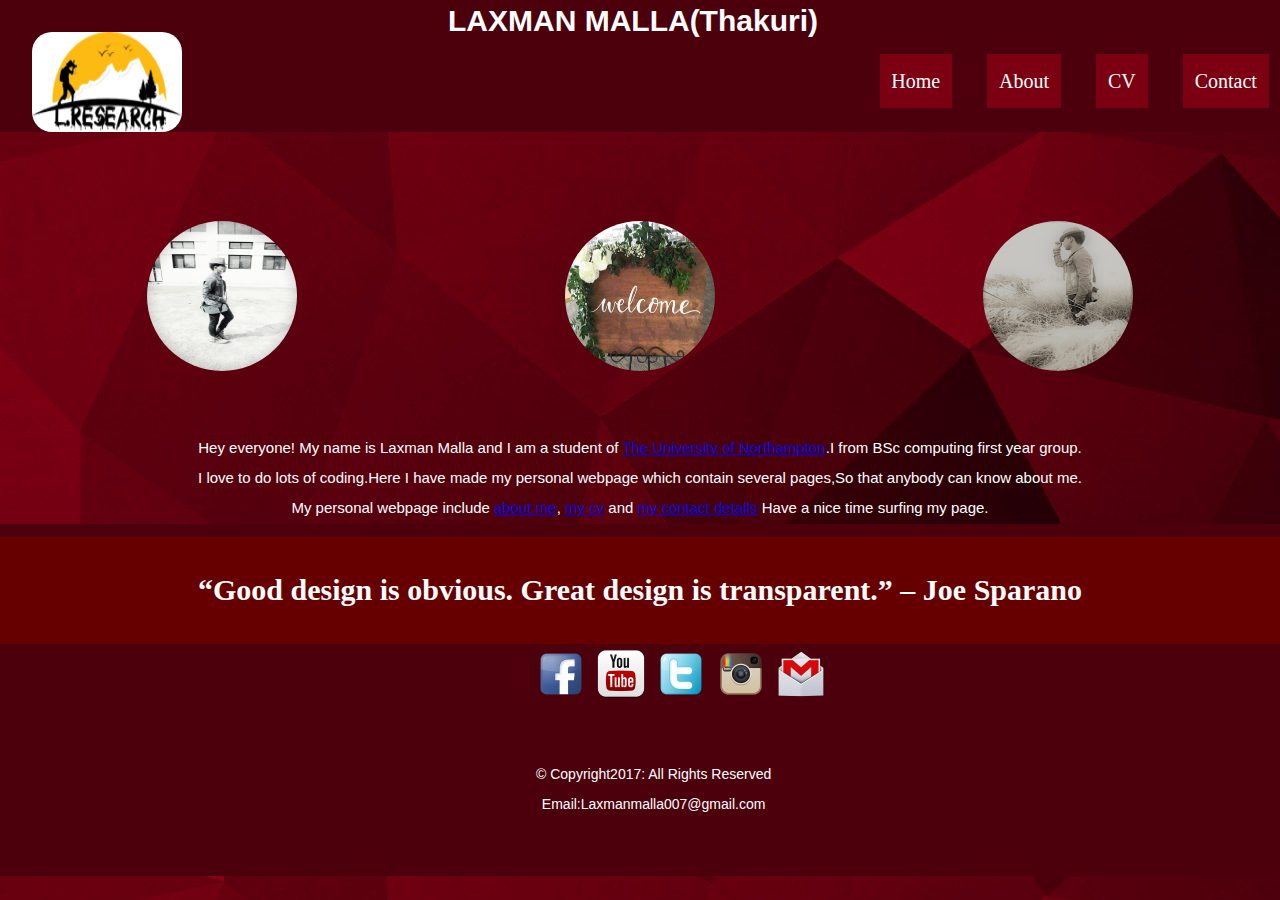
==== commit 5476e152: "this is my fourteen commit" ====
--- a/index.html
+++ b/index.html
@@ -8,16 +8,18 @@
 <html><!--start of html tag-->
   <head> <!-- This is begin of head -->
        <link rel="icon" href="images/6.jpg"> <!-- This helps to put icons in title -->
-       <meta name="viewport" content="width=device-width, initial-scale=1"> <!--This helps us to display or view my website in mobile -->
+       <meta name="viewport" content="width=device-width, initial-scale=1"><!--This helps us to display or view my website in mobile -->
+       <meta charset="utf-8">
+       <!-- This display the title of my website named as home-->
   <title>
         home
-  </title> <!-- This display the title of my website named as home-->
-       <link rel="stylesheet"type="text/css"href="css/1.css"> <!--It links the CSS file so that my website become more attractive-->
+  </title>
+       <link rel="stylesheet" type="text/css" href="css/1.css"> <!--It links the CSS file so that my website become more attractive-->
   </head> <!-- This end of head -->
   <body> <!--Begin of body tag-->
     <header> <!--start of header tag -->
     <div class="lax"> <!--New div class named lax is made -->
-          <a href="index.html"><img src="images/logo.jpg"></a> <!--My own logo is kept by using img src tag and linked to index.html by
+          <a href="index.html"><img src="images/logo.jpg" alt="logo"></a> <!--My own logo is kept by using img src tag and linked to index.html by
           using a href tag -->
     </div>
     <div class="name"> <!--New div class name is made -->
@@ -37,13 +39,13 @@
       <!--Three new different article class are made inside images div and it is linked to cv.html,index.html and finally contact.html page-->
      <div class="images"> <!--begin of first div-->
         <article class="pix">
-             <a href="cv.html"><img src="images/pix.jpg" ></a>
+             <a href="cv.html"><img src="images/pix.jpg" alt="pix" ></a>
         </article>
         <article class="wel">
-             <a href="index.html"><img src="images/wel.jpg"></a>
+             <a href="index.html"><img src="images/wel.jpg" alt="wel"></a>
         </article>
         <article class="pic">
-             <a href="contact.html"><img src="images/pic.jpg"></a>
+             <a href="contact.html"><img src="images/pic.jpg" alt="pic"></a>
        </article>
      </div><!--This is end of first div-->
      <div class="intro"> <!--This is begin of first div-->
@@ -51,7 +53,7 @@
          of <a href=http://www.northampton.ac.uk/>The University of Northampton</a>.I from BSc computing first year group.<!--It helps us to link to website of my University-->
          <br>I love to do lots of coding.Here I have made my personal webpage which
          contain several pages,So that anybody can know about me.
-         <br>My personal webpage include <a href="bio.html">about me</a>, <a href="cv.html">my cv</a> and <a href="contact.html">my contact details</a></br>
+         <br>My personal webpage include <a href="bio.html">about me</a>, <a href="cv.html">my cv</a> and <a href="contact.html">my contact details</a>
          Have a nice time surfing my page.
      </p>
 
@@ -67,11 +69,11 @@
     <div class="social">
     <!--images of different social sites are kept and it is link to all my profiles in different social sites-->
       <ul>
-        <li><a href="https://www.facebook.com/laxman.malla.946"><img src="images/1.1.jpg"></a></li>
-        <li><a href="https://www.youtube.com/channel/UCW4M9yWxjE1VS9CmZ6MuG7A"><img src="images/2.1.jpg"></a></li>
-        <li><a href="https://twitter.com/LaxmanMalla12"><img src="images/3.1.jpg"></a></li>
-        <li><a href="https://www.instagram.com/luxmaan_thakuree/"><img src="images/4.1.jpg"></a></li>
-        <li><a href="https://www.gmail.com/laxmanmalla007"><img src="images/5.jpg"></a></li>
+        <li><a href="https://www.facebook.com/laxman.malla.946"><img src="images/1.1.jpg" alt="fb"></a></li>
+        <li><a href="https://www.youtube.com/channel/UCW4M9yWxjE1VS9CmZ6MuG7A"><img src="images/2.1.jpg" alt="yb"></a></li>
+        <li><a href="https://twitter.com/LaxmanMalla12"><img src="images/3.1.jpg" alt="twi"></a></li>
+        <li><a href="https://www.instagram.com/luxmaan_thakuree/"><img src="images/4.1.jpg" alt="ins"></a></li>
+        <li><a href="https://www.gmail.com/laxmanmalla007"><img src="images/5.jpg" alt="gm"></a></li>
     </ul>
    </div>
    <div class="copy">
--- a/css/1.css
+++ b/css/1.css
@@ -46,11 +46,11 @@
   border-radius: 20px;/*It provide the border radius 20px of the pic so that it become curved*/
 }
 
-@-webkit-keyframes mymove {
+@keyframes mymove{
   from {left: 0px;}/*It moves the logo from left */
   to {left: 100px;}/*It moves end to left only*/
 }
-.name {
+.name{
   text-align: center;/*It put my name in center of the div*/
   color: white; /*It provide the font color s white*/
   width: auto;
@@ -58,7 +58,6 @@
   font-style:normal;
   width: auto;
   padding-right: 10%;
-  @import url(https://fonts.googleapis.com/css?family=Fira+Sans);/*It helps to give new font from googlefont*/
   font-family: 'Fira Sans', sans-serif;
     }
 .menubar{/*This provide whole menubar div color as #4C000C*/
@@ -86,7 +85,8 @@
 .menubar ul li:hover{/*It helps in hover of the navigation items
   whose color changes to gray on hover and its border radius is made 10px to make curved in edge*/
   background: gray;
-  border-radius: 10px;}
+  border-radius: 10px;
+}
 .menubar ul li:hover a{
   color: white
 }
@@ -129,23 +129,22 @@
 .wel:hover{
   border-radius: 100%;/*It makes circle of the items of wel div while hovering by keeping border-radius 100%*/
   }
-.pic img{/*It provides height and width for the images of pic div*/)
+.pic img{
  width:150px;
  height:150px;
 }
 .pic:hover{
-  border-radius: 100%;/*It makes circle of the items of pic div while hovering by keeping border-radius 100%*/
+  border-radius: 100%;
   }
 .intro{
-  @import url(https://fonts.googleapis.com/css?family=Ubuntu);/*This is the font taken from google font inorder to make more attractive*/
   color: white;
   text-align: center;
   font-size: 15px;
-  font-family: 'Ubuntu', sans-serif;/*Ubuntu is the font taken from google font*/
+  font-family: 'Ubuntu', sans-serif;
   padding-top: 3%;
   padding-bottom: 11px;
 }
-.intro a:hover{/*It makes hover in intro div*/
+.intro a:hover{
   padding: 0.4em 1em;
   background: #660000;
   box-shadow: 3px 3px 7px black;/*It provides box-shadows while hovering*/
@@ -187,9 +186,9 @@
    background: #4C000C;
    color: white;
    padding: 0.5%;/*It gives padding 0.5% to navigation items seperately*/
-   margin:0.3 %;/*It gives margin 0.3% to navigation items seperatly*/
-     }
-.social ul li a  {
+   margin:0.3%;/*It gives margin 0.3% to navigation items seperatly*/
+  }
+.social ul li a{
   text-decoration: inherit;/*It remove the underline of the navigation items kept nothing*/
   }
 .social ul li:hover{    /*It helps to hover in social sites icon and change its color while hovering*/
@@ -227,7 +226,4 @@
   .social {
     padding-left: 25%;/*gives padding 25% from left*/
   }
- @-webkit-keyframes mymove {/*This is for the animation and moves from left to right and then to left*/
-    from {left: 0px;}
-    to {left:250px;}
-}
+}
